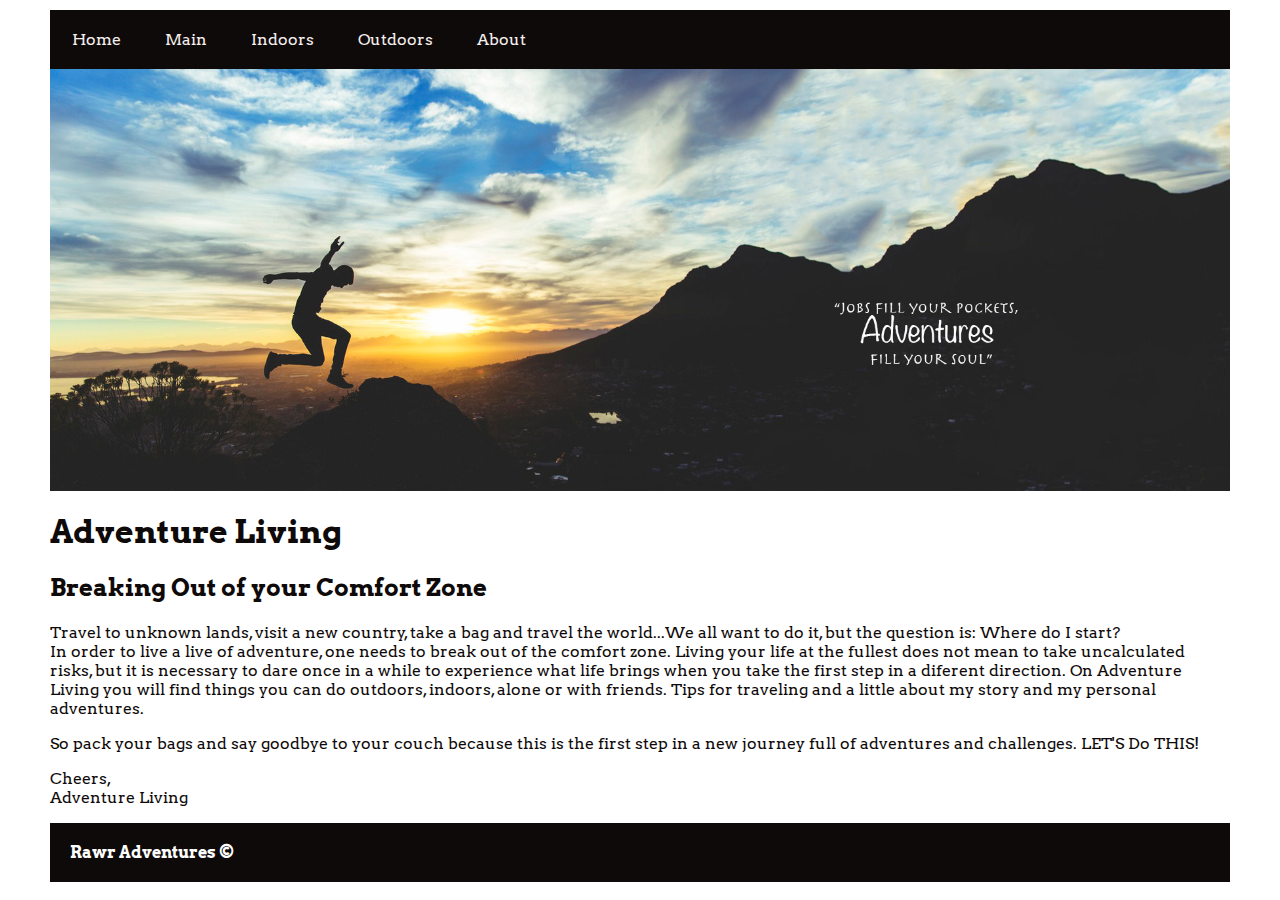
==== Ass2/index.html @ 50f07e09 "Assignment 2 Adventure Living" ====
<!DOCTYPE html>
<html lang="en-US">
<head>	

	<meta charset= "UTF-8"> 
	<link rel="stylesheet" type="text/css" href="style.css">
	<meta name="viewport" content="width=device-width, initial-scale=1">
	<link href="https://fonts.googleapis.com/css?family=Arvo:400,700|Rock+Salt" rel="stylesheet">

    <title>Adventure Living</title>

</head>


<body>
<div class="content">

<ul>
  <li><a href="index.html">Home</a></li>
  <li><a href="main.html">Main</a></li>
  <li><a href="indoors.html">Indoors</a></li>
  <li><a href="outdoors.html">Outdoors</a></li>
  <li><a href="about.html">About</a></li>
</ul>


<header><img src="images/adventure2.png" alt="Mountain view"></header>


<h1>Adventure Living</h1>

<h2>Breaking Out of your Comfort Zone</h2>

<p>Travel to unknown lands, visit a new country, take a bag and travel the world...We all want to do it, but the question is: Where do I start? <br>In order to live a live of adventure, one needs to break out of the comfort zone. Living your life at the fullest does not mean to take uncalculated risks, but it is necessary to dare once in a while to experience what life brings when you take the first step in a diferent direction. On Adventure Living you will find things you can do outdoors, indoors, alone or with friends. Tips for traveling and a little about my story and my personal adventures.
</p>




<p>So pack your bags and say goodbye to your couch because this is the first step in a new journey full of adventures and challenges. LET'S Do THIS!</p>
 <p>Cheers, <br>
 Adventure Living </p>



<div class="footer">

<footer><strong>Rawr Adventures &copy</strong></footer>
</div>
</div>
</body>
</html>
---- Ass2/style.css ----
/*font-family: 'Arvo', serif;
font-family: 'Rock Salt', cursive;*/

body{

	font-family: 'Arvo', serif;
	color:#0f0a0a;
	margin: 0 auto;
	padding: 10px 50px;
}

img {
	max-width: 100%;
    height: auto;
    display: block;
    margin: auto;
    
}
.content{
	display: block;


}

ul {
	list-style-type: none;
	margin: 0;
	padding: 0;
	overflow: hidden;
	background-color: #0f0a0a;	
}

li{ 
	float: left;

}
li a {
    display: inline-block;
   color: #f5efed;
   text-align: center;
   padding: 20px 22px;
   text-decoration: none;
   
}

li a:hover{
	background-color: #1c7c54;
}
.footer{
	 background-color: #0f0a0a;
    color: white;
    padding: 20px;


}
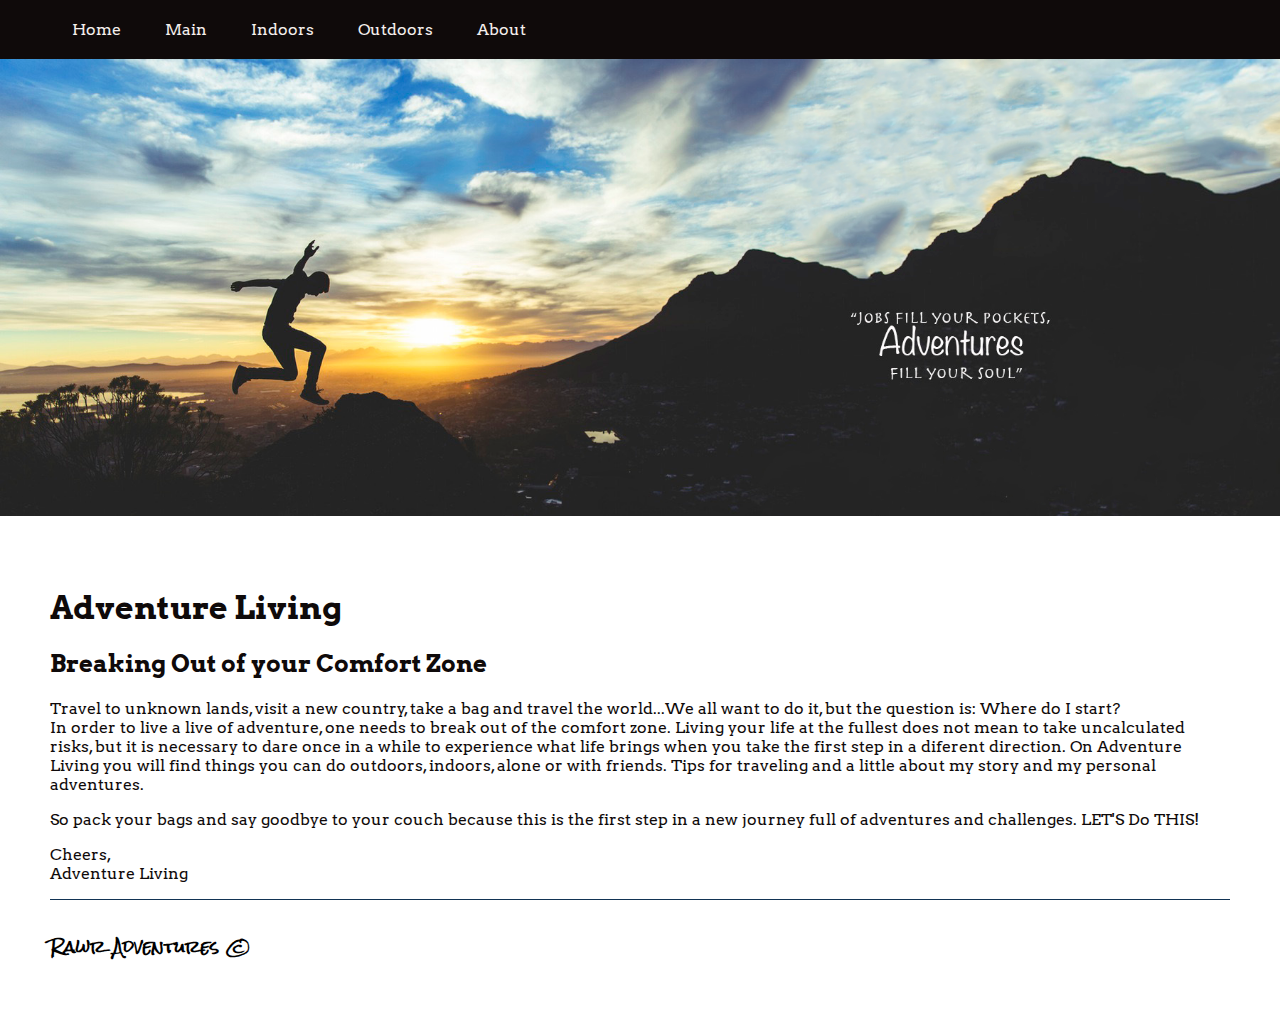
==== commit f482f41a: "Assignment 2 Home Work in Class" ====
--- a/Ass2/index.html
+++ b/Ass2/index.html
@@ -13,7 +13,9 @@
 
 
 <body>
-<div class="content">
+
+  
+
 
 <ul>
   <li><a href="index.html">Home</a></li>
@@ -22,11 +24,11 @@
   <li><a href="outdoors.html">Outdoors</a></li>
   <li><a href="about.html">About</a></li>
 </ul>
-
+</div>
 
 <header><img src="images/adventure2.png" alt="Mountain view"></header>
 
-
+<div class="content">
 <h1>Adventure Living</h1>
 
 <h2>Breaking Out of your Comfort Zone</h2>
@@ -41,12 +43,12 @@
  <p>Cheers, <br>
  Adventure Living </p>
 
-
+<hr/>
 
 <div class="footer">
-
 <footer><strong>Rawr Adventures &copy</strong></footer>
 </div>
+
 </div>
 </body>
 </html>--- a/Ass2/style.css
+++ b/Ass2/style.css
@@ -6,7 +6,7 @@
 	font-family: 'Arvo', serif;
 	color:#0f0a0a;
 	margin: 0 auto;
-	padding: 10px 50px;
+	padding: 0px ;
 }
 
 img {
@@ -16,8 +16,10 @@
     margin: auto;
     
 }
+
 .content{
 	display: block;
+	padding: 50px;
 
 
 }
@@ -25,7 +27,7 @@
 ul {
 	list-style-type: none;
 	margin: 0;
-	padding: 0;
+	padding: 0px 50px;
 	overflow: hidden;
 	background-color: #0f0a0a;	
 }
@@ -35,21 +37,27 @@
 
 }
 li a {
-    display: inline-block;
+   display: inline-block;
    color: #f5efed;
    text-align: center;
    padding: 20px 22px;
    text-decoration: none;
    
 }
+hr {
+	height: 1px;
+color: #123455;
+background-color: #123455;
+border: none;
 
+}
 li a:hover{
 	background-color: #1c7c54;
 }
 .footer{
-	 background-color: #0f0a0a;
-    color: white;
-    padding: 20px;
+	 font-family: 'Rock Salt', cursive;
+	 
+     color: black;
+     padding:  20px 0px;
+}
 
-
-}